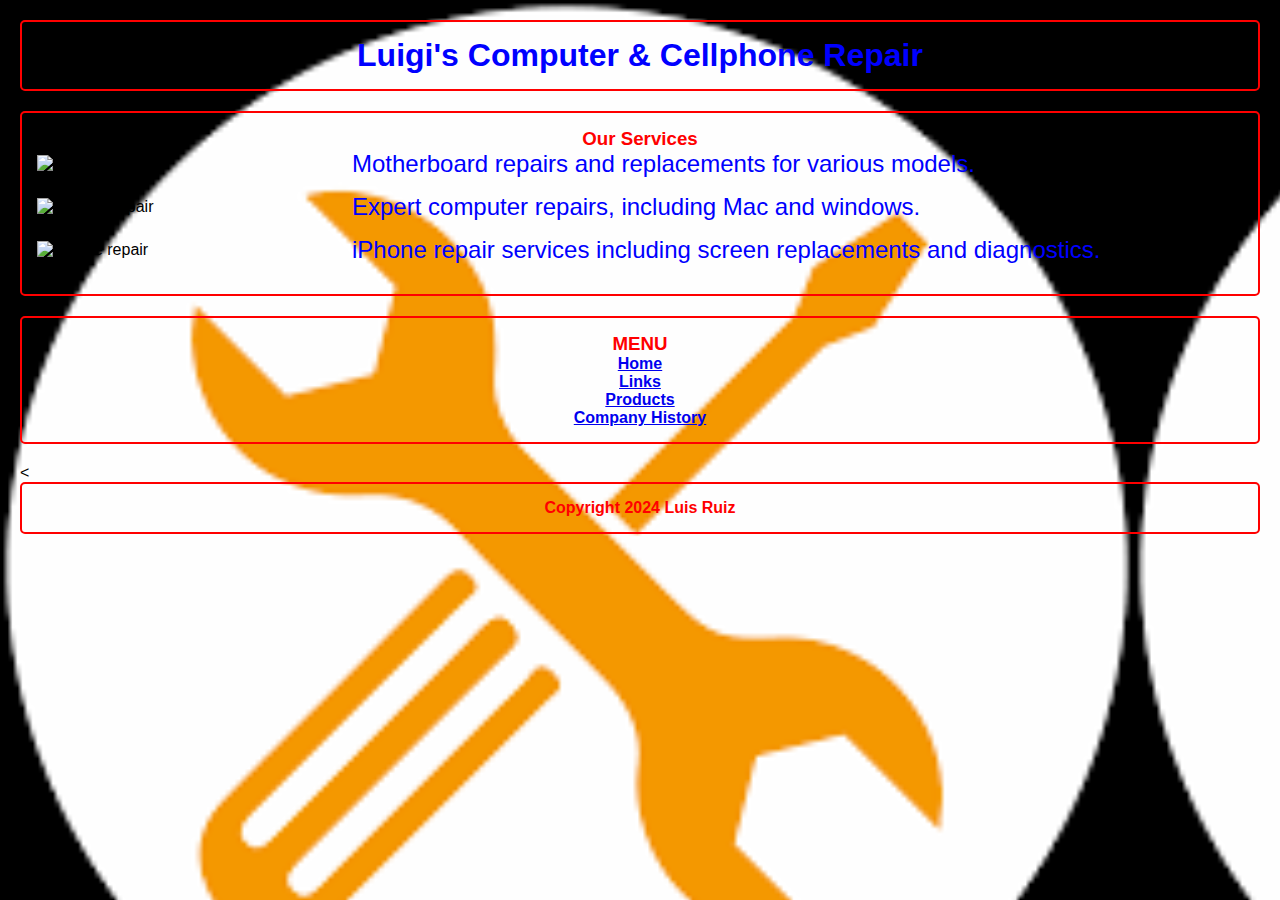
==== products.html @ 985e0ef2 "Rename index1.html to products.html" ====
<!DOCTYPE html>
<html lang="en">
<head>
    <title>Luigi's Repairs</title>
    <meta charset="utf-8">
    <link rel="stylesheet" href="style.css">
    <style>
        body {
            font-family: Arial, sans-serif; /* Font style for the body */
            margin: 20px; /* Adds margin to the body */
        }

        .box {
            border: 2px solid red; /* Red border for each box */
            padding: 15px; /* Space inside each box */
            margin-bottom: 20px; /* Space between boxes */
            border-radius: 5px; /* Optional: rounded corners */
        }

        h1, h3, h4, p {
            margin: 0; /* Remove default margins */
        }

        img {
            max-width: 100%; /* Responsive images */
            height: auto; /* Maintain aspect ratio */
            display: block; /* Ensure images are block elements */
        }

        .image-container {
            display: flex; /* Use flexbox for alignment */
            align-items: center; /* Center items vertically */
            margin-bottom: 15px; /* Space between image containers */
        }

        .image-container img {
            margin-right: 15px; /* Space between image and description */
        }
    </style>
</head>
<body>

    <div class="box">
        <h1>Luigi's Computer & Cellphone Repair</h1>
    </div>

     <div class="box">
        <h3>Our Services</h3>

        <div class="image-container">
            <img src="https://encrypted-tbn0.gstatic.com/images?q=tbn:ANd9GcTT_DNMohu8RBW9bbxYhKacM73DFoAXNcD7ZQ&s.jpg" alt="motherboard">
            <p>Motherboard repairs and replacements for various models.</p>
        </div>

        <div class="image-container">
            <img src="https://encrypted-tbn0.gstatic.com/images?q=tbn:ANd9GcQ8w4kCFs98hDxCTvBOV6qPb311KlpaUhBsiw&s.jpg" alt="Android repair">
            <p>Expert computer repairs, including Mac and windows.</p>
        </div>

        <div class="image-container">
            <img src="https://upload.wikimedia.org/wikipedia/commons/0/04/IPhone_6s_display_repair_8.jpg" alt="iPhone repair">
            <p>iPhone repair services including screen replacements and diagnostics.</p>
        </div>
    </div>


    <div class="box">
        <h3>MENU</h3>
        <h4><a href="./index.html">Home</a></h4>
        <h4><a href="./Links.html">Links</a></h4>
        <h4><a href="./products.html">Products</a></h4>
        <h4><a href="./history.html">Company History</a></h4>
    </div>

    <
    <div class="box">
        <h4 style="color:red">Copyright 2024 Luis Ruiz</h4>
    </div>

</body>
</html>
---- style.css ----
body {
	background-color:rgb(255, 170, 0);
	background-image: url('pic6.jpg');
	background-size:30cm
}
h1 {
	color:blue;
	text-align: center;
}
h2{
	text-align: center;
	color:red
}

p{
	text-align: center;
	font-family:Arial, Helvetica, sans-serif;
	color:blue;
	font-size: 24px;
}
hr{
		width: 80%;
}
h3{
	text-align: center;
	color:red; 

}
h4{
	text-align:center;
	color:red;
}
img {
	width:300px
}
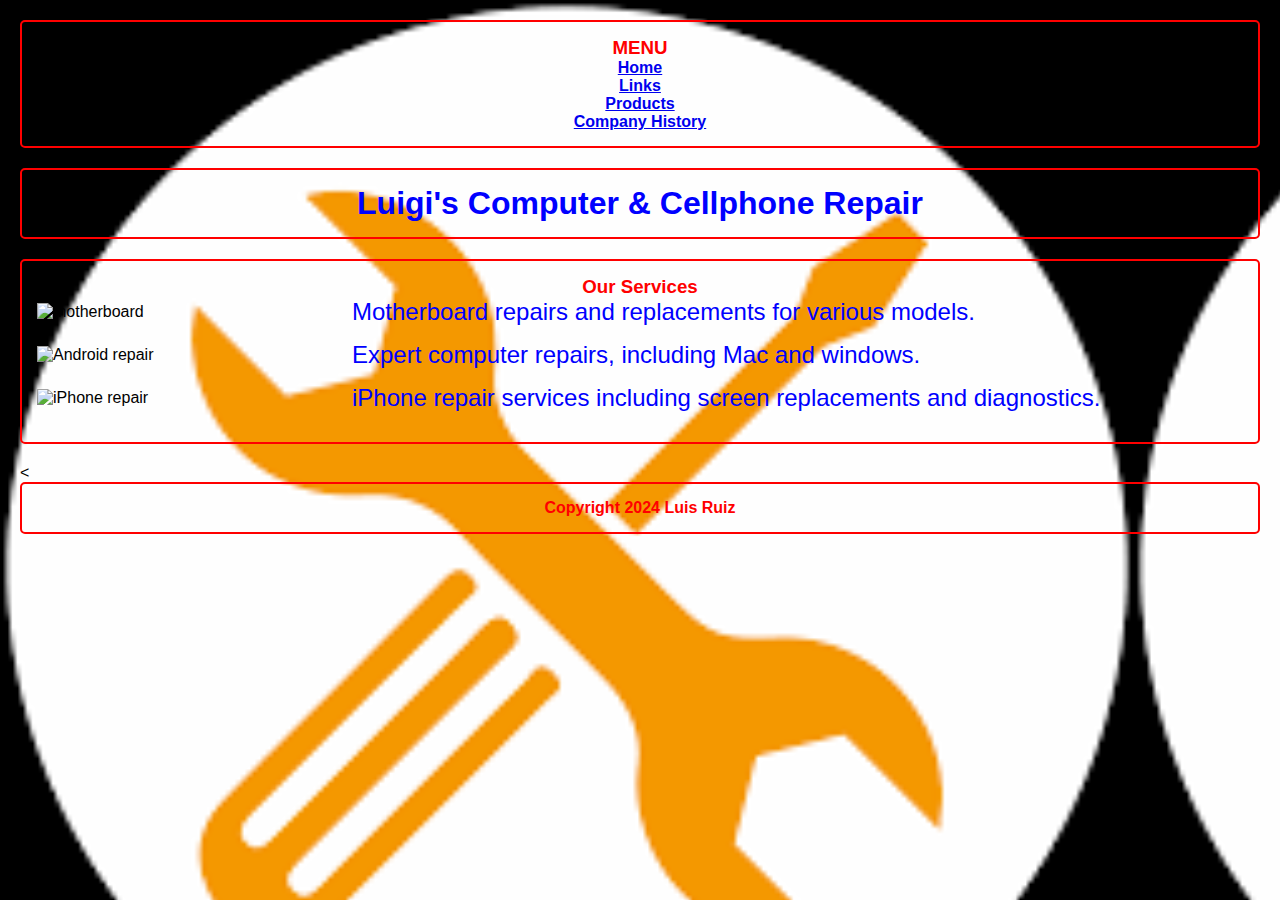
==== commit 9c82f185: "Update products.html" ====
--- a/products.html
+++ b/products.html
@@ -38,7 +38,17 @@
         }
     </style>
 </head>
+
 <body>
+
+    <div class="box">
+        <h3>MENU</h3>
+        <h4><a href="./index.html">Home</a></h4>
+        <h4><a href="./Links.html">Links</a></h4>
+        <h4><a href="./products.html">Products</a></h4>
+        <h4><a href="./history.html">Company History</a></h4>
+    </div>
+
 
     <div class="box">
         <h1>Luigi's Computer & Cellphone Repair</h1>
@@ -64,14 +74,7 @@
     </div>
 
 
-    <div class="box">
-        <h3>MENU</h3>
-        <h4><a href="./index.html">Home</a></h4>
-        <h4><a href="./Links.html">Links</a></h4>
-        <h4><a href="./products.html">Products</a></h4>
-        <h4><a href="./history.html">Company History</a></h4>
-    </div>
-
+    
     <
     <div class="box">
         <h4 style="color:red">Copyright 2024 Luis Ruiz</h4>
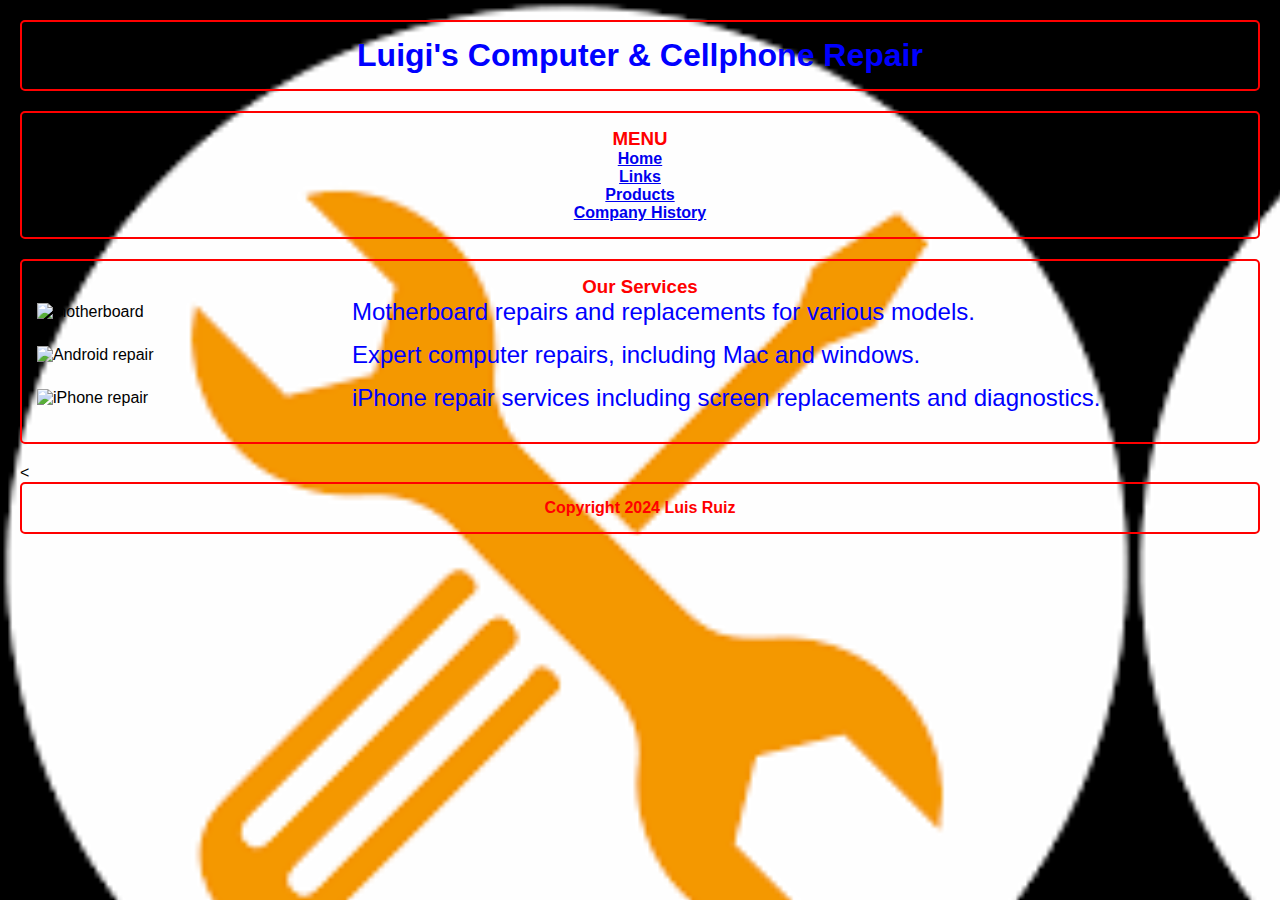
==== commit 43c19718: "Update products.html" ====
--- a/products.html
+++ b/products.html
@@ -41,6 +41,12 @@
 
 <body>
 
+   
+
+    <div class="box">
+        <h1>Luigi's Computer & Cellphone Repair</h1>
+    </div>
+
     <div class="box">
         <h3>MENU</h3>
         <h4><a href="./index.html">Home</a></h4>
@@ -49,10 +55,6 @@
         <h4><a href="./history.html">Company History</a></h4>
     </div>
 
-
-    <div class="box">
-        <h1>Luigi's Computer & Cellphone Repair</h1>
-    </div>
 
      <div class="box">
         <h3>Our Services</h3>
